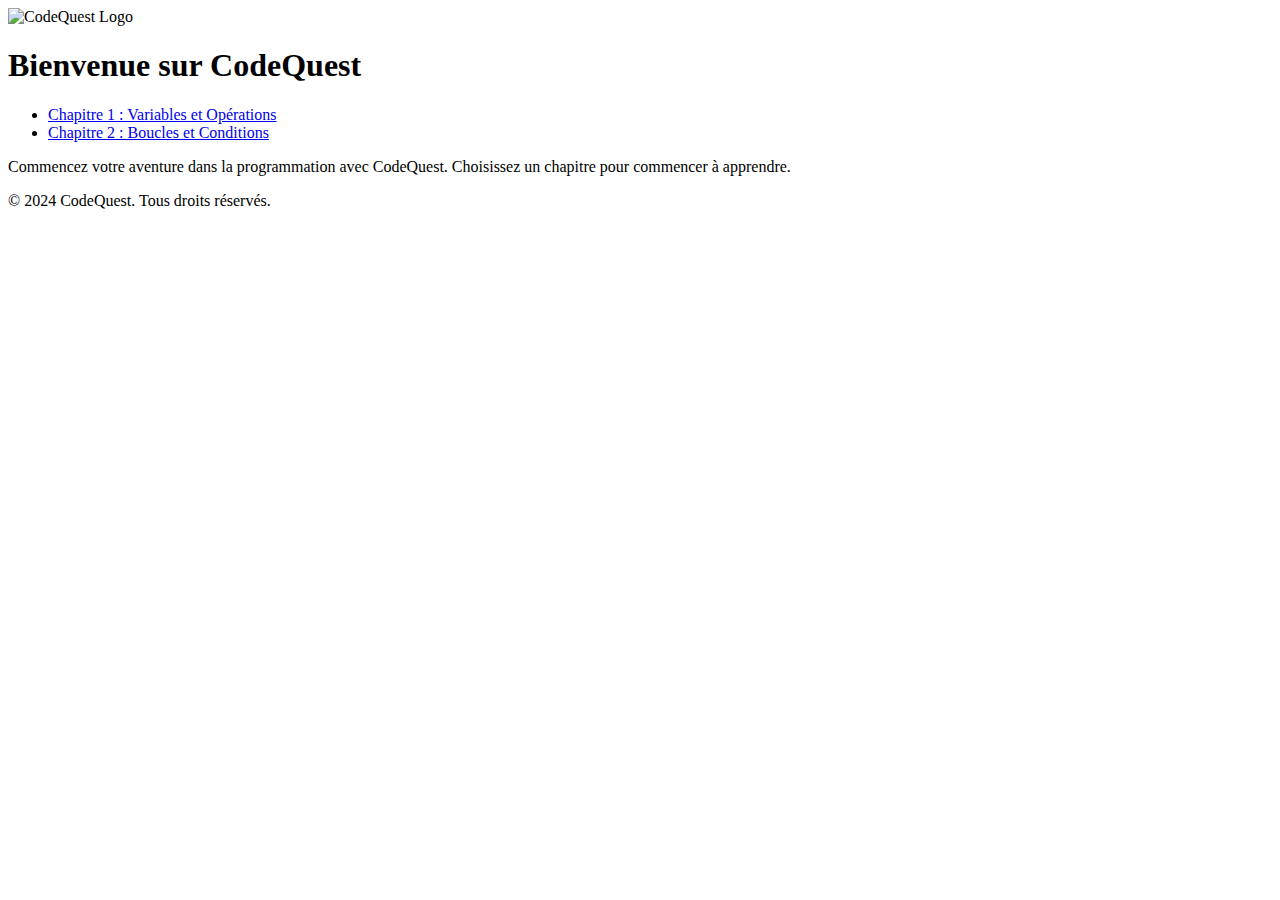
==== index.html @ 128f8563 "Add files via upload" ====
<!DOCTYPE html>
<html lang="fr">
<head>
    <meta charset="UTF-8">
    <meta name="viewport" content="width=device-width, initial-scale=1.0">
    <title>CodeQuest - Apprenez à Programmer</title>
    <link rel="stylesheet" href="assets/styles.css">
</head>
<body>
    <header>
        <img src="images/logo.png" alt="CodeQuest Logo" class="logo">
        <h1>Bienvenue sur CodeQuest</h1>
        <nav>
            <ul>
                <li><a href="chapters/chapter_1.html">Chapitre 1 : Variables et Opérations</a></li>
                <li><a href="chapters/chapter_2.html">Chapitre 2 : Boucles et Conditions</a></li>
            </ul>
        </nav>
    </header>
    <main>
        <p>Commencez votre aventure dans la programmation avec CodeQuest. Choisissez un chapitre pour commencer à apprendre.</p>
    </main>
    <footer>
        <p>&copy; 2024 CodeQuest. Tous droits réservés.</p>
    </footer>
</body>
</html>
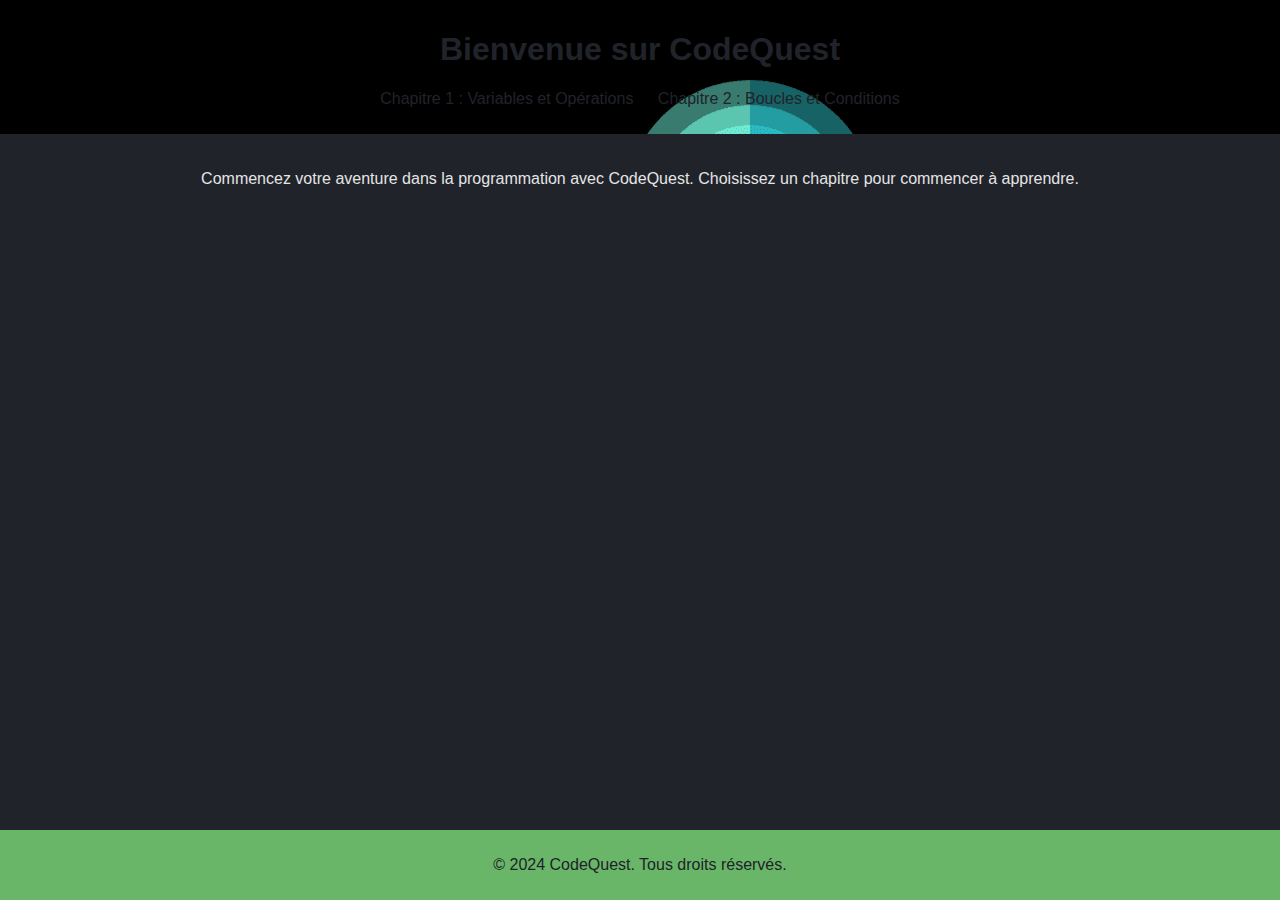
==== commit 168586d3: "ajout d'une bannière" ====
--- a/index.html
+++ b/index.html
@@ -8,7 +8,6 @@
 </head>
 <body>
     <header>
-        <img src="images/logo.png" alt="CodeQuest Logo" class="logo">
         <h1>Bienvenue sur CodeQuest</h1>
         <nav>
             <ul>
--- a/assets/styles.css
+++ b/assets/styles.css
@@ -0,0 +1,114 @@
+/* Couleurs principales */
+body {
+    font-family: Arial, sans-serif;
+    background-color: #20232a; /* Fond sombre pour un contraste élevé */
+    color: #e5e5e5; /* Couleur du texte pour une bonne lisibilité */
+    /* Anciennes couleurs :
+       background-color: #070707; 
+       color: #e5e5e5;
+    */
+    margin: 0;
+    padding: 0;
+}
+
+header {
+    background-image: url("..//images/bannière.png");
+    color: #20232a; /* Texte sombre pour contraster avec le fond clair */
+    /* Anciennes couleurs :
+       background-color: #3ad9a2; 
+       color: #070707;
+    */
+    padding: 10px 20px;
+    text-align: center;
+}
+
+.logo {
+    width: 50px;
+    vertical-align: middle;
+}
+
+nav ul {
+    list-style-type: none;
+    padding: 0;
+}
+
+nav ul li {
+    display: inline;
+    margin: 0 10px;
+}
+
+nav ul li a {
+    color: #20232a; /* Texte sombre pour les liens dans l'en-tête */
+    text-decoration: none;
+    /* Ancienne couleur :
+       color: #070707;
+    */
+}
+
+nav ul li a:hover {
+    color: #589957; /* Lien survolé en couleur légèrement plus foncée */
+    /* Ancienne couleur :
+       color: #ace1ce;
+    */
+}
+
+main {
+    padding: 20px;
+    background-color: #20232a; /* Fond du contenu principal */
+    text-align: center;
+    /* Ancienne couleur :
+       background-color: #070707;
+    */
+}
+
+footer {
+    background-color: #69b668; /* Fond du pied de page */
+    color: #20232a; /* Texte sombre pour contraster avec le fond clair */
+    /* Anciennes couleurs :
+       background-color: #3ad9a2; 
+       color: #070707;
+    */
+    text-align: center;
+    padding: 10px 0;
+    position: fixed;
+    width: 100%;
+    bottom: 0;
+}
+
+button {
+    background-color: #477c46; /* Bouton avec une couleur douce et invitante */
+    color: #20232a; /* Texte sombre sur le bouton pour un bon contraste */
+    border: none;
+    padding: 10px 20px;
+    text-align: center;
+    text-decoration: none;
+    display: inline-block;
+    font-size: 16px;
+    margin: 10px 2px;
+    cursor: pointer;
+    /* Ancienne couleur :
+       background-color: #73ddb8;
+       color: #070707;
+    */
+}
+
+button:hover {
+    background-color: #366035; /* Couleur du bouton au survol */
+    /* Ancienne couleur :
+       background-color: #ace1ce;
+    */
+}
+
+/* Styles pour l'éditeur de code */
+#editor {
+    background-color: #20232a; /* Fond sombre de l'éditeur */
+    color: #e5e5e5; /* Texte clair pour l'éditeur */
+    border: 1px solid #69b668; /* Bordure pour définir l'éditeur */
+    font-family: 'Courier New', Courier, monospace;
+    height: 200px;
+    width: 100%;
+    /* Ancienne couleur :
+       background-color: #070707;
+       border: 1px solid #3ad9a2;
+    */
+}
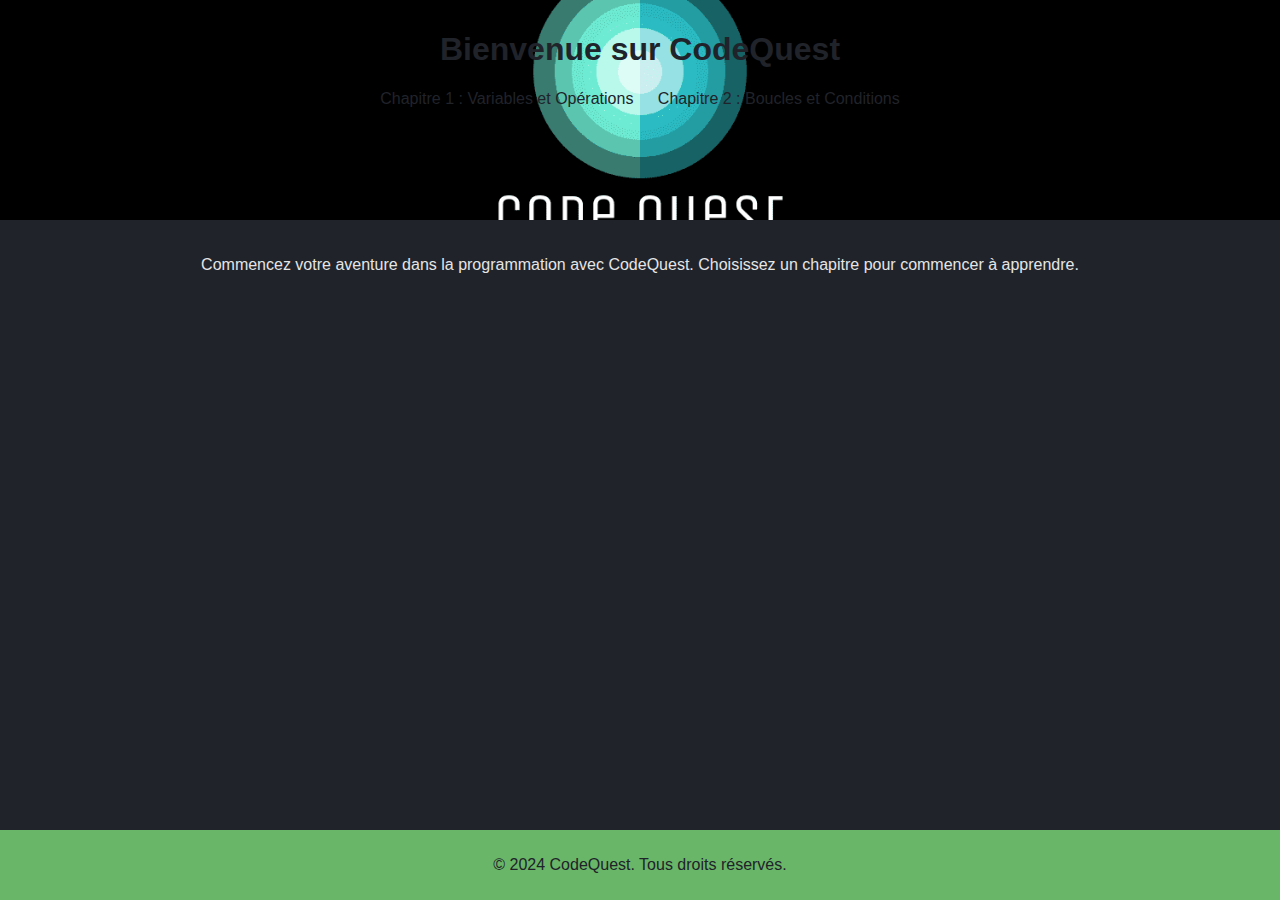
==== commit bda5035c: "changement de style" ====
--- a/index.html
+++ b/index.html
@@ -16,6 +16,7 @@
             </ul>
         </nav>
     </header>
+    
     <main>
         <p>Commencez votre aventure dans la programmation avec CodeQuest. Choisissez un chapitre pour commencer à apprendre.</p>
     </main>
--- a/assets/styles.css
+++ b/assets/styles.css
@@ -12,15 +12,15 @@
 }
 
 header {
-    background-image: url("..//images/bannière.png");
+    background-image: url("../images/bannière.png");
+    background-size: cover; /* Ajuste l'image pour qu'elle couvre tout l'espace disponible */
+    background-position: center; /* Centre l'image */
     color: #20232a; /* Texte sombre pour contraster avec le fond clair */
-    /* Anciennes couleurs :
-       background-color: #3ad9a2; 
-       color: #070707;
-    */
     padding: 10px 20px;
     text-align: center;
+    height: 200px; /* Ajustez la hauteur selon vos besoins */
 }
+
 
 .logo {
     width: 50px;
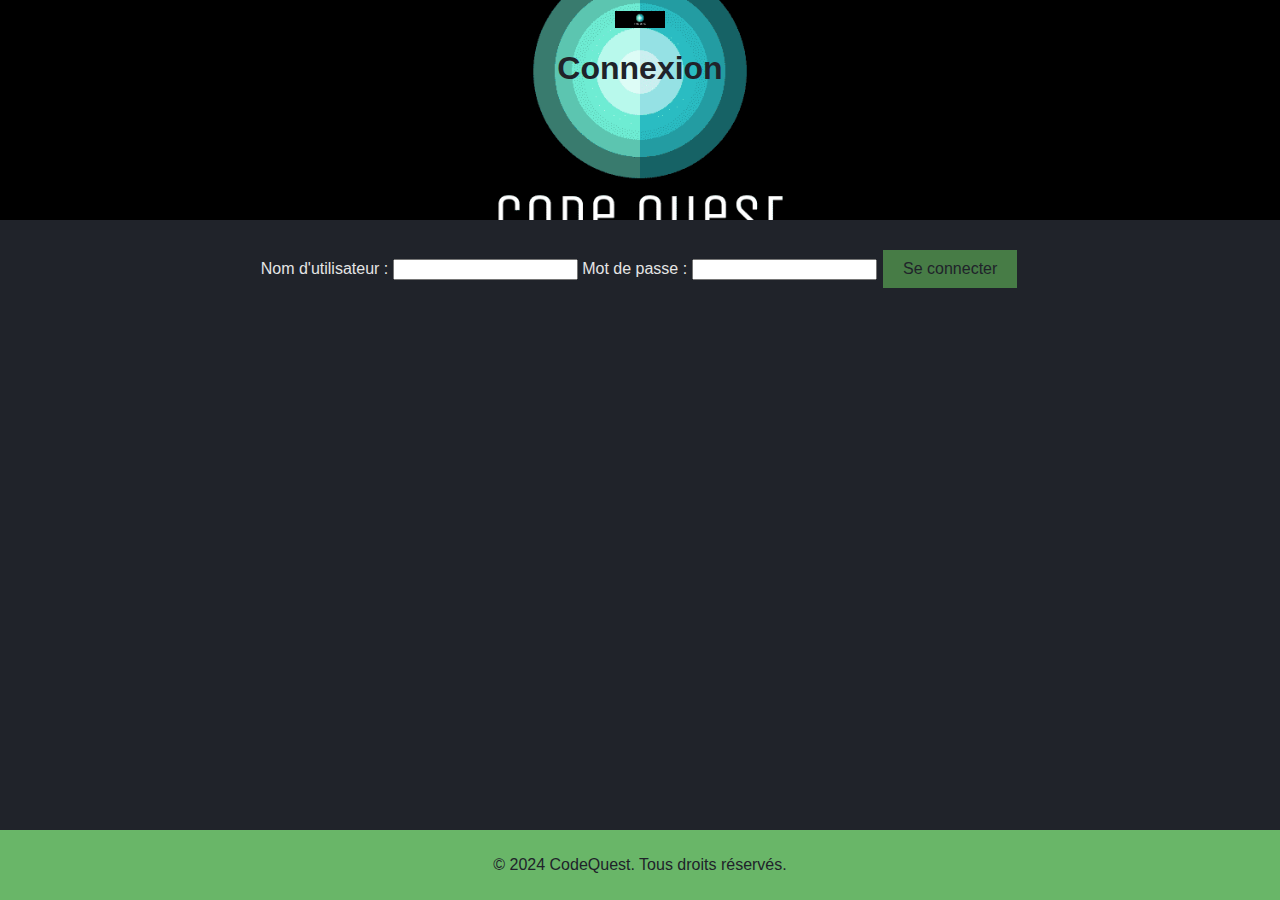
==== commit 2de35efb: "." ====
--- a/index.html
+++ b/index.html
@@ -3,11 +3,13 @@
 <head>
     <meta charset="UTF-8">
     <meta name="viewport" content="width=device-width, initial-scale=1.0">
-    <title>CodeQuest - Apprenez à Programmer</title>
+    <title>CodeQuest - Accueil</title>
     <link rel="stylesheet" href="assets/styles.css">
+    <link rel="icon" href="images/favicon.ico" type="image/x-icon">
 </head>
 <body>
     <header>
+        <img src="images/bannière.png" alt="CodeQuest Logo" class="logo">
         <h1>Bienvenue sur CodeQuest</h1>
         <nav>
             <ul>
@@ -15,13 +17,17 @@
                 <li><a href="chapters/chapter_2.html">Chapitre 2 : Boucles et Conditions</a></li>
             </ul>
         </nav>
+        <div>
+            <a href="login.html">Se connecter</a> | 
+            <a href="register.html">S'inscrire</a>
+        </div>
     </header>
-    
     <main>
         <p>Commencez votre aventure dans la programmation avec CodeQuest. Choisissez un chapitre pour commencer à apprendre.</p>
     </main>
     <footer>
         <p>&copy; 2024 CodeQuest. Tous droits réservés.</p>
     </footer>
+    <script src="assets/progress.js"></script>
 </body>
 </html>
--- a/assets/styles.css
+++ b/assets/styles.css
@@ -93,10 +93,7 @@
 }
 
 button:hover {
-    background-color: #366035; /* Couleur du bouton au survol */
-    /* Ancienne couleur :
-       background-color: #ace1ce;
-    */
+    background-color: #366035;
 }
 
 /* Styles pour l'éditeur de code */
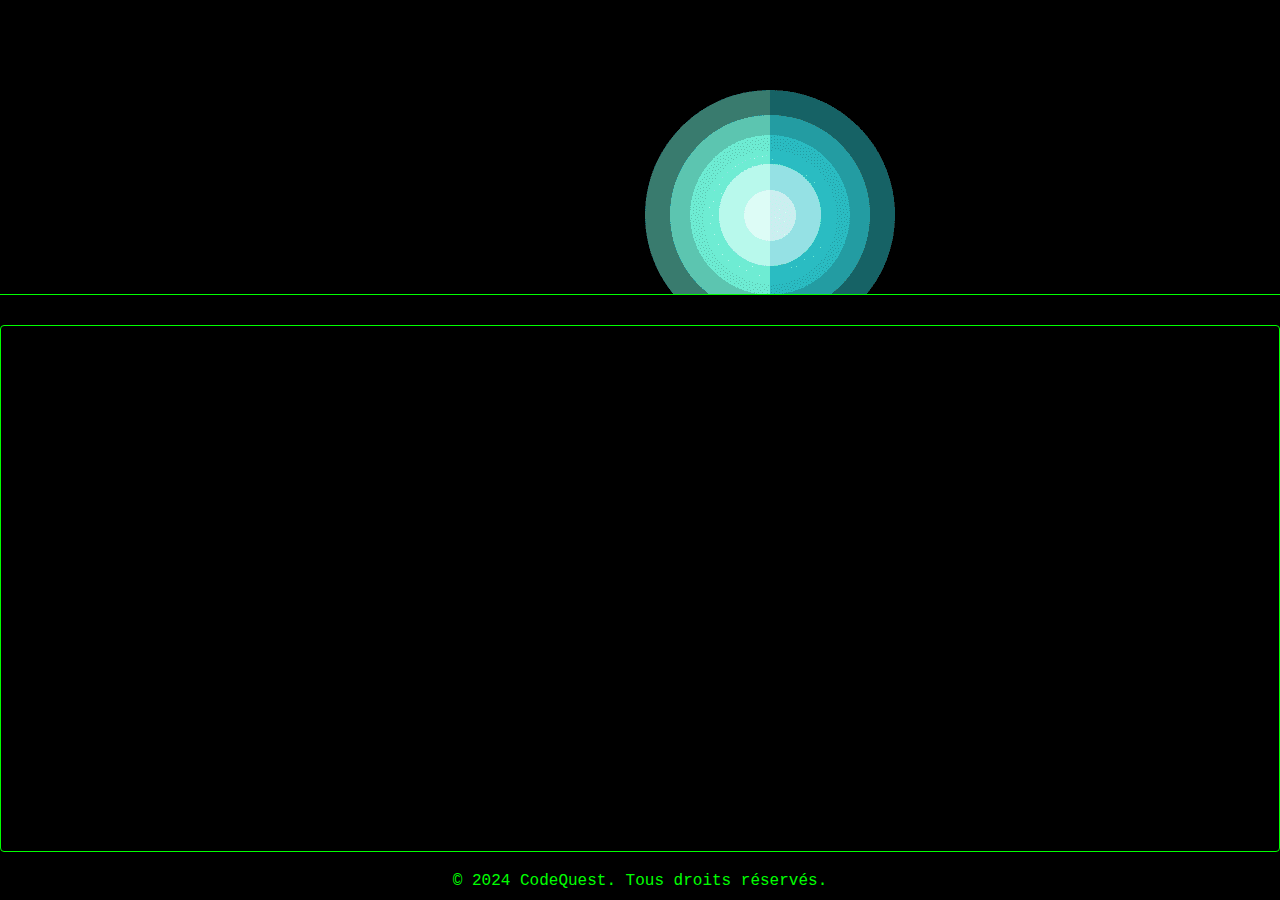
==== commit ede99422: "." ====
--- a/index.html
+++ b/index.html
@@ -26,6 +26,9 @@
         <p>Commencez votre aventure dans la programmation avec CodeQuest. Choisissez un chapitre pour commencer à apprendre.</p>
     </main>
     <footer>
+        <div class="discord-widget">
+            <iframe src="https://discord.com/widget?id=1273986054134694010&theme=dark" width="350" height="500" allowtransparency="true" frameborder="0"></iframe>
+        </div> 
         <p>&copy; 2024 CodeQuest. Tous droits réservés.</p>
     </footer>
     <script src="assets/progress.js"></script>
--- a/assets/styles.css
+++ b/assets/styles.css
@@ -1,111 +1,146 @@
-/* Couleurs principales */
-body {
-    font-family: Arial, sans-serif;
-    background-color: #20232a; /* Fond sombre pour un contraste élevé */
-    color: #e5e5e5; /* Couleur du texte pour une bonne lisibilité */
-    /* Anciennes couleurs :
-       background-color: #070707; 
-       color: #e5e5e5;
-    */
+/* Réinitialisation des marges et des bordures */
+* {
     margin: 0;
     padding: 0;
+    box-sizing: border-box;
 }
 
+/* Styles de base pour le corps de la page */
+body {
+    font-family: 'Courier New', Courier, monospace; /* Police de terminal */
+    background-color: #20232a; /* Fond sombre pour un effet terminal */
+    color: #00ff00; /* Texte vert pour le style rétro */
+    display: flex;
+    flex-direction: column;
+    min-height: 100vh;
+}
+
+/* Styles pour l'en-tête */
 header {
-    background-image: url("../images/bannière.png");
-    background-size: cover; /* Ajuste l'image pour qu'elle couvre tout l'espace disponible */
-    background-position: center; /* Centre l'image */
-    color: #20232a; /* Texte sombre pour contraster avec le fond clair */
+    background-color: #000000; /* Fond noir pour l'en-tête */
     padding: 10px 20px;
     text-align: center;
-    height: 200px; /* Ajustez la hauteur selon vos besoins */
+    border-bottom: 1px solid #00ff00; /* Ligne verte pour séparer l'en-tête */
 }
 
-
-.logo {
-    width: 50px;
-    vertical-align: middle;
+header h1 {
+    margin: 10px 0;
+    color: #00ff00; /* Couleur verte pour le texte de l'en-tête */
 }
 
-nav ul {
+header nav ul {
     list-style-type: none;
     padding: 0;
 }
 
-nav ul li {
+header nav ul li {
     display: inline;
-    margin: 0 10px;
+    margin: 0 15px;
 }
 
-nav ul li a {
-    color: #20232a; /* Texte sombre pour les liens dans l'en-tête */
+header nav ul li a {
+    color: #00ff00; /* Couleur des liens */
     text-decoration: none;
-    /* Ancienne couleur :
-       color: #070707;
-    */
 }
 
-nav ul li a:hover {
-    color: #589957; /* Lien survolé en couleur légèrement plus foncée */
-    /* Ancienne couleur :
-       color: #ace1ce;
-    */
+header nav ul li a:hover {
+    text-decoration: underline;
 }
 
+/* Styles pour le contenu principal */
 main {
     padding: 20px;
-    background-color: #20232a; /* Fond du contenu principal */
-    text-align: center;
-    /* Ancienne couleur :
-       background-color: #070707;
-    */
+    max-width: 800px;
+    margin: 0 auto;
+    background-color: #000000; /* Fond noir pour le contenu */
+    color: #00ff00; /* Texte vert pour le contenu */
+    border: 1px solid #00ff00; /* Bordure verte */
+    border-radius: 4px;
+    flex-grow: 1;
 }
 
+/* Styles pour les sections */
+section {
+    margin-bottom: 20px;
+}
+
+h2 {
+    border-bottom: 1px solid #00ff00; /* Ligne verte pour les titres */
+    padding-bottom: 5px;
+    margin-bottom: 15px;
+}
+
+/* Styles pour les zones de texte */
+textarea {
+    width: 100%;
+    padding: 10px;
+    margin: 10px 0;
+    background-color: #000000; /* Fond noir pour l'éditeur de code */
+    color: #00ff00; /* Texte vert pour l'éditeur de code */
+    border: 1px solid #00ff00; /* Bordure verte */
+    font-family: 'Courier New', Courier, monospace;
+    font-size: 16px;
+    line-height: 1.5;
+}
+
+/* Styles pour les boutons */
+button {
+    background-color: #000000; /* Fond noir pour les boutons */
+    color: #00ff00; /* Texte vert pour les boutons */
+    border: 1px solid #00ff00; /* Bordure verte */
+    padding: 10px 20px;
+    cursor: pointer;
+    font-size: 16px;
+    transition: background-color 0.3s ease;
+}
+
+button:hover {
+    background-color: #333333; /* Fond gris foncé au survol */
+}
+
+/* Styles pour les résultats des défis */
+#result {
+    margin-top: 10px;
+    font-weight: bold;
+    color: #00ff00; /* Texte vert pour les résultats */
+}
+
+/* Styles pour les messages d'erreur ou de succès */
+#error, #success {
+    font-size: 16px;
+    font-weight: bold;
+    margin: 10px 0;
+    padding: 10px;
+    border-radius: 4px;
+}
+
+#error {
+    color: #ff0000; /* Texte rouge pour les erreurs */
+    background-color: #330000; /* Fond rouge foncé pour les erreurs */
+}
+
+#success {
+    color: #00ff00; /* Texte vert pour le succès */
+    background-color: #003300; /* Fond vert foncé pour le succès */
+    text-align: center;
+}
+
+/* Styles pour le pied de page */
 footer {
-    background-color: #69b668; /* Fond du pied de page */
-    color: #20232a; /* Texte sombre pour contraster avec le fond clair */
-    /* Anciennes couleurs :
-       background-color: #3ad9a2; 
-       color: #070707;
-    */
+    background-color: #000000; /* Fond noir pour le pied de page */
+    color: #00ff00; /* Texte vert */
     text-align: center;
     padding: 10px 0;
+    border-top: 1px solid #00ff00; /* Ligne verte en haut du pied de page */
     position: fixed;
     width: 100%;
     bottom: 0;
 }
 
-button {
-    background-color: #477c46; /* Bouton avec une couleur douce et invitante */
-    color: #20232a; /* Texte sombre sur le bouton pour un bon contraste */
-    border: none;
-    padding: 10px 20px;
-    text-align: center;
-    text-decoration: none;
-    display: inline-block;
-    font-size: 16px;
-    margin: 10px 2px;
-    cursor: pointer;
-    /* Ancienne couleur :
-       background-color: #73ddb8;
-       color: #070707;
-    */
+.discord-widget {
+    margin: 20px auto;
+    border: 1px solid #00ff00;
+    border-radius: 4px;
+    padding: 10px;
+    background-color: #000000;
 }
-
-button:hover {
-    background-color: #366035;
-}
-
-/* Styles pour l'éditeur de code */
-#editor {
-    background-color: #20232a; /* Fond sombre de l'éditeur */
-    color: #e5e5e5; /* Texte clair pour l'éditeur */
-    border: 1px solid #69b668; /* Bordure pour définir l'éditeur */
-    font-family: 'Courier New', Courier, monospace;
-    height: 200px;
-    width: 100%;
-    /* Ancienne couleur :
-       background-color: #070707;
-       border: 1px solid #3ad9a2;
-    */
-}
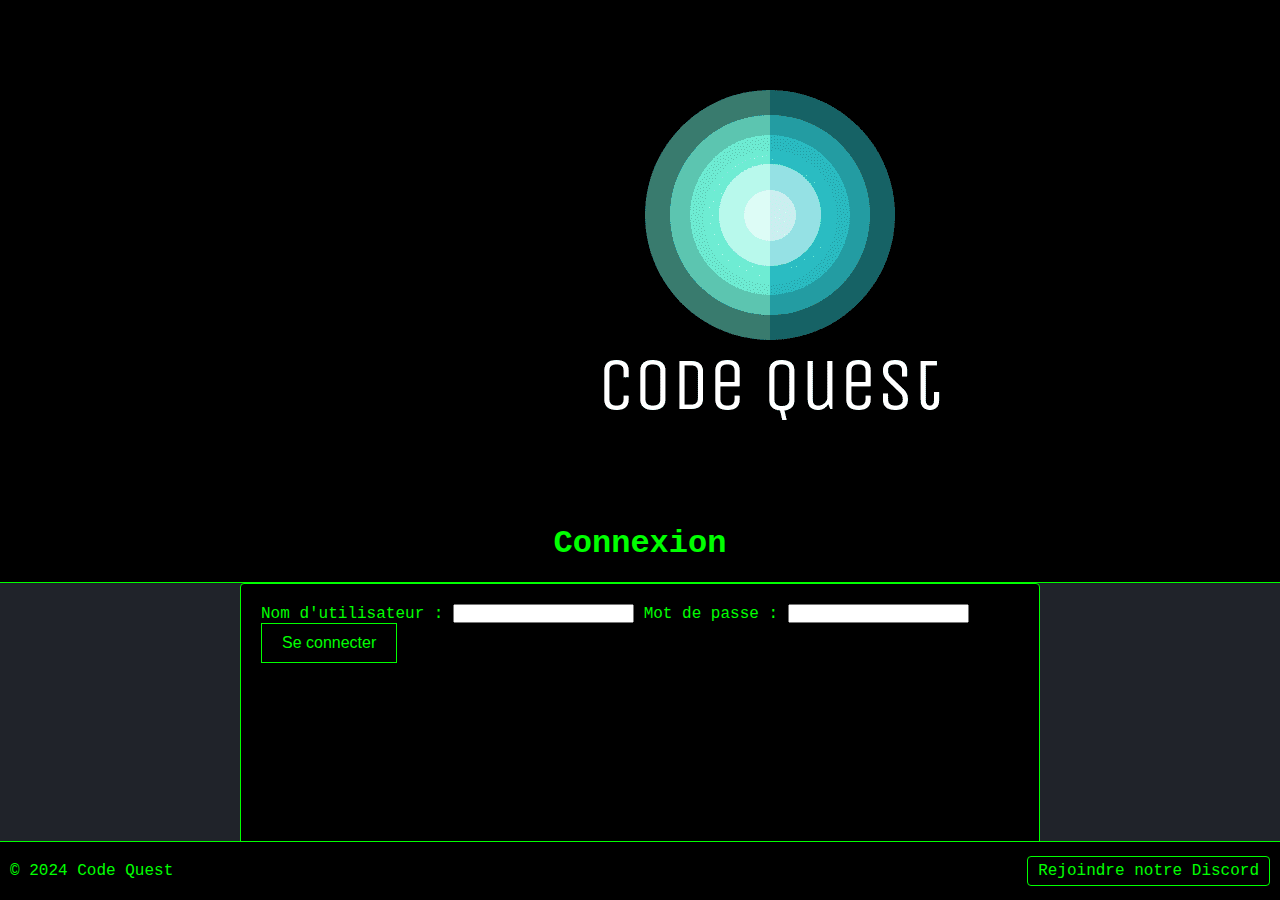
==== commit e4f51979: "." ====
--- a/index.html
+++ b/index.html
@@ -26,10 +26,12 @@
         <p>Commencez votre aventure dans la programmation avec CodeQuest. Choisissez un chapitre pour commencer à apprendre.</p>
     </main>
     <footer>
-        <div class="discord-widget">
-            <iframe src="https://discord.com/widget?id=1273986054134694010&theme=dark" width="350" height="500" allowtransparency="true" frameborder="0"></iframe>
-        </div> 
-        <p>&copy; 2024 CodeQuest. Tous droits réservés.</p>
+        <div class="footer-container">
+            <span>© 2024 Code Quest</span>
+            <div class="discord-link">
+                <a href="https://discord.gg/as4asF6XeE" target="_blank">Rejoindre notre Discord</a>
+            </div>
+        </div>        
     </footer>
     <script src="assets/progress.js"></script>
 </body>
--- a/assets/styles.css
+++ b/assets/styles.css
@@ -137,10 +137,21 @@
     bottom: 0;
 }
 
-.discord-widget {
-    margin: 20px auto;
+.footer-container {
+    display: flex;
+    justify-content: space-between;
+    align-items: center;
+    padding: 10px;
+}
+
+.discord-link a {
+    color: #00ff00;
+    text-decoration: none;
     border: 1px solid #00ff00;
+    padding: 5px 10px;
     border-radius: 4px;
-    padding: 10px;
-    background-color: #000000;
 }
+
+.discord-link a:hover {
+    background-color: #333333;
+}
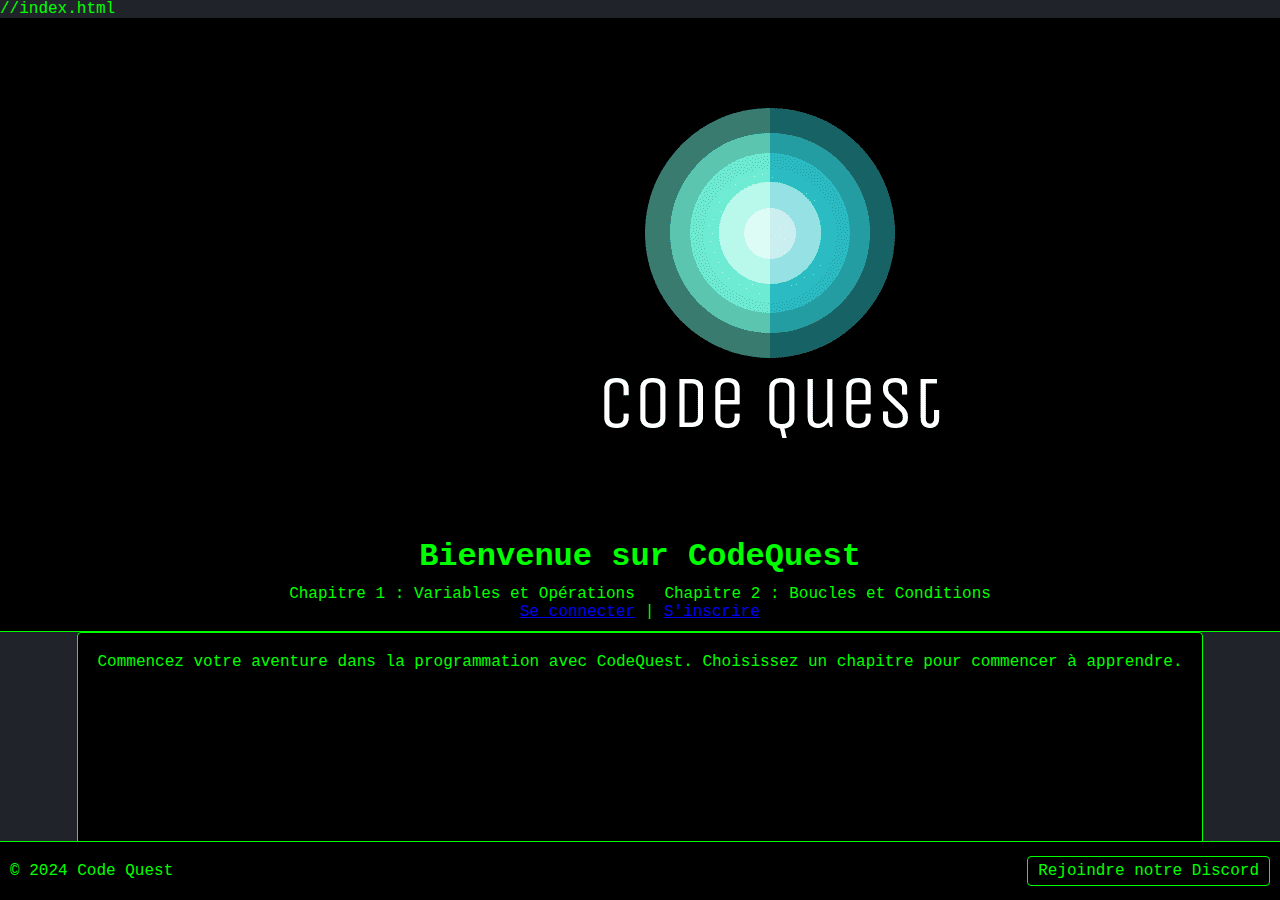
==== commit d7a56ad4: "ajout des titres" ====
--- a/index.html
+++ b/index.html
@@ -1,3 +1,5 @@
+//index.html
+
 <!DOCTYPE html>
 <html lang="fr">
 <head>
--- a/assets/styles.css
+++ b/assets/styles.css
@@ -34,8 +34,8 @@
 }
 
 header nav ul li {
-    display: inline;
-    margin: 0 15px;
+    display: inline-block;
+    margin: 0 10px;
 }
 
 header nav ul li a {
@@ -50,7 +50,7 @@
 /* Styles pour le contenu principal */
 main {
     padding: 20px;
-    max-width: 800px;
+    max-width: 90%; /* Ajustement pour les petits écrans */
     margin: 0 auto;
     background-color: #000000; /* Fond noir pour le contenu */
     color: #00ff00; /* Texte vert pour le contenu */
@@ -137,13 +137,16 @@
     bottom: 0;
 }
 
+/* Flexbox container pour le pied de page */
 .footer-container {
     display: flex;
+    flex-wrap: wrap;
     justify-content: space-between;
     align-items: center;
     padding: 10px;
 }
 
+/* Styles pour les liens Discord */
 .discord-link a {
     color: #00ff00;
     text-decoration: none;
@@ -155,3 +158,16 @@
 .discord-link a:hover {
     background-color: #333333;
 }
+
+/* Media queries pour les écrans plus petits */
+@media (max-width: 768px) {
+    header nav ul li {
+        display: block;
+        margin: 10px 0;
+    }
+
+    .footer-container {
+        flex-direction: column;
+        align-items: center;
+    }
+}
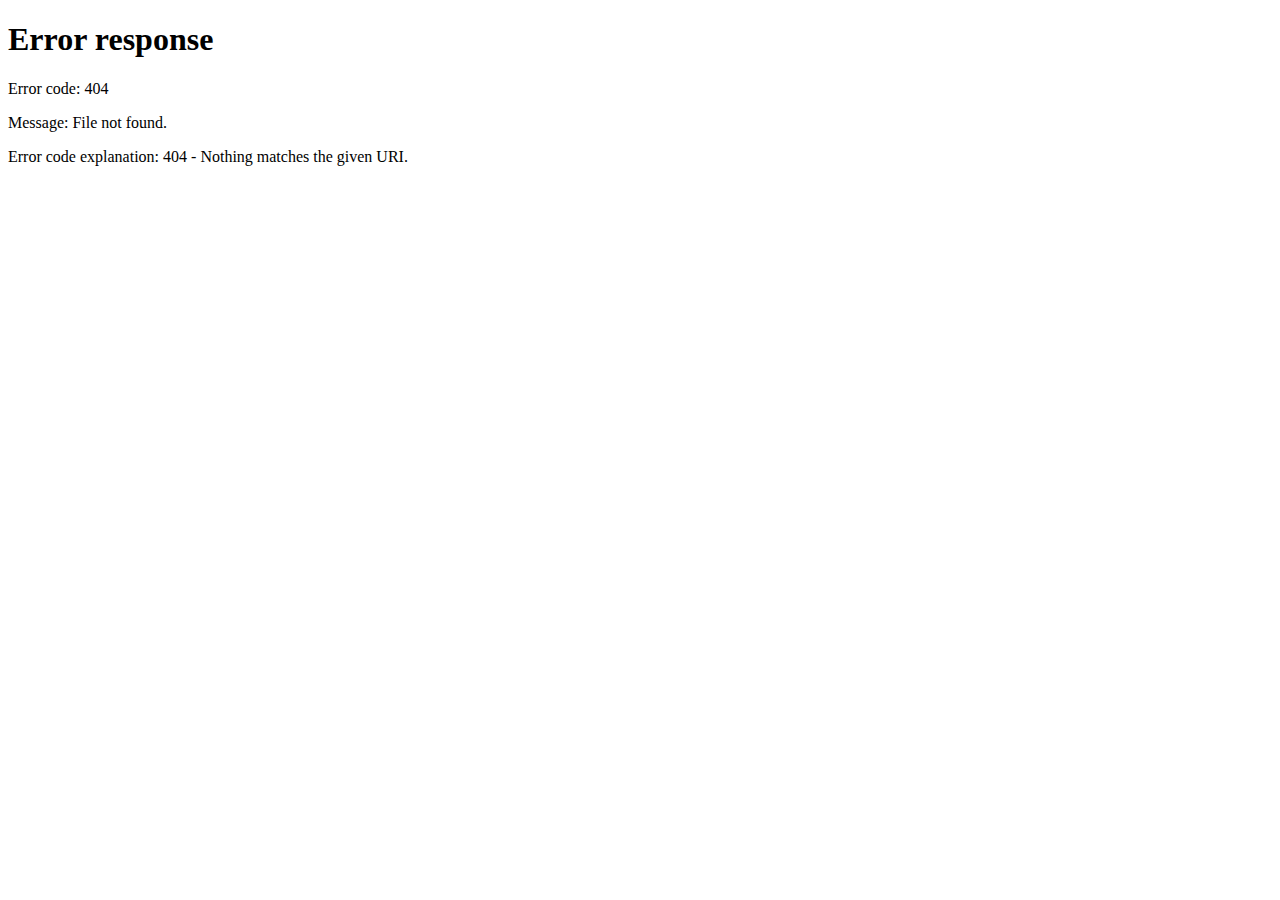
==== commit a15a4442: "changement du système de login" ====
--- a/index.html
+++ b/index.html
@@ -1,5 +1,3 @@
-//index.html
-
 <!DOCTYPE html>
 <html lang="fr">
 <head>
@@ -8,6 +6,8 @@
     <title>CodeQuest - Accueil</title>
     <link rel="stylesheet" href="assets/styles.css">
     <link rel="icon" href="images/favicon.ico" type="image/x-icon">
+    <script src="https://cdn.auth0.com/js/auth0/9.18/auth0.min.js"></script>
+    <script src="assets/auth.js"></script>
 </head>
 <body>
     <header>
@@ -20,8 +20,8 @@
             </ul>
         </nav>
         <div>
-            <a href="login.html">Se connecter</a> | 
-            <a href="register.html">S'inscrire</a>
+            <button onclick="login()">Se connecter</button> | 
+            <button onclick="logout()">Se déconnecter</button>
         </div>
     </header>
     <main>
